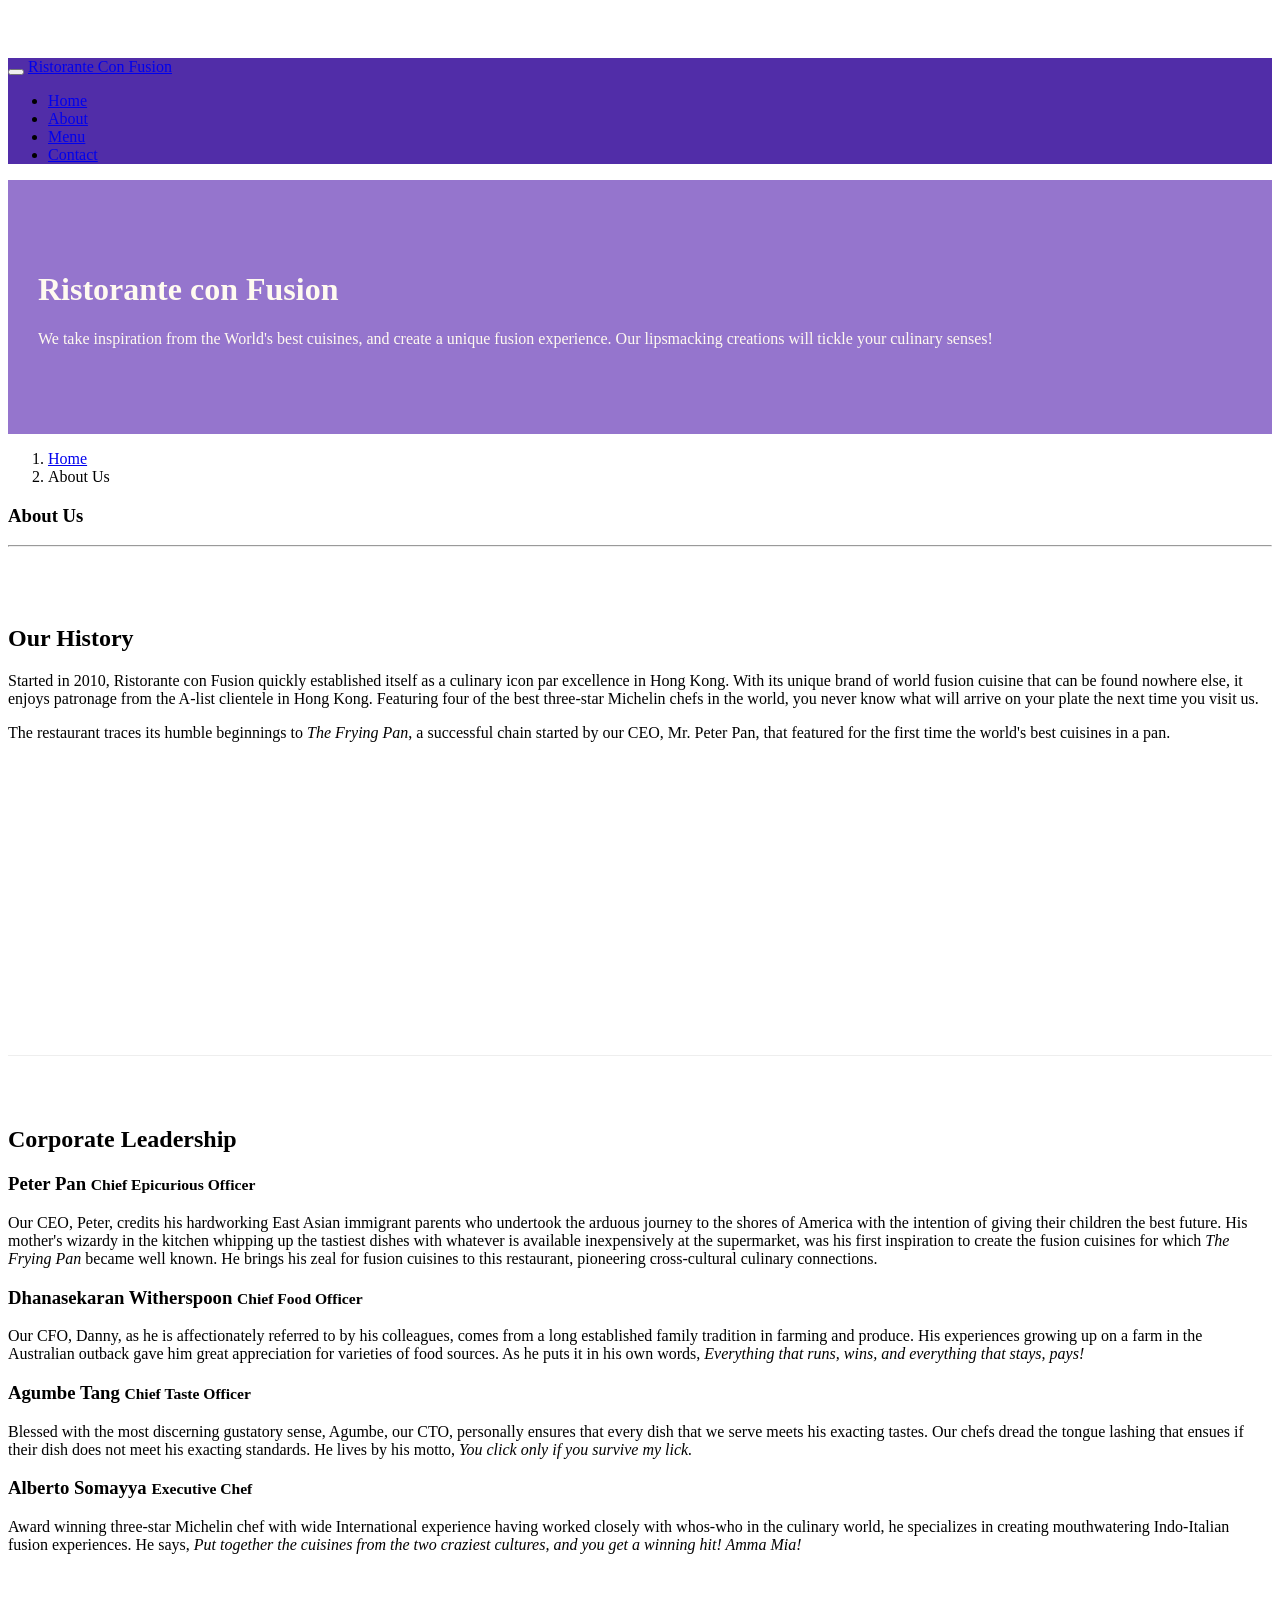
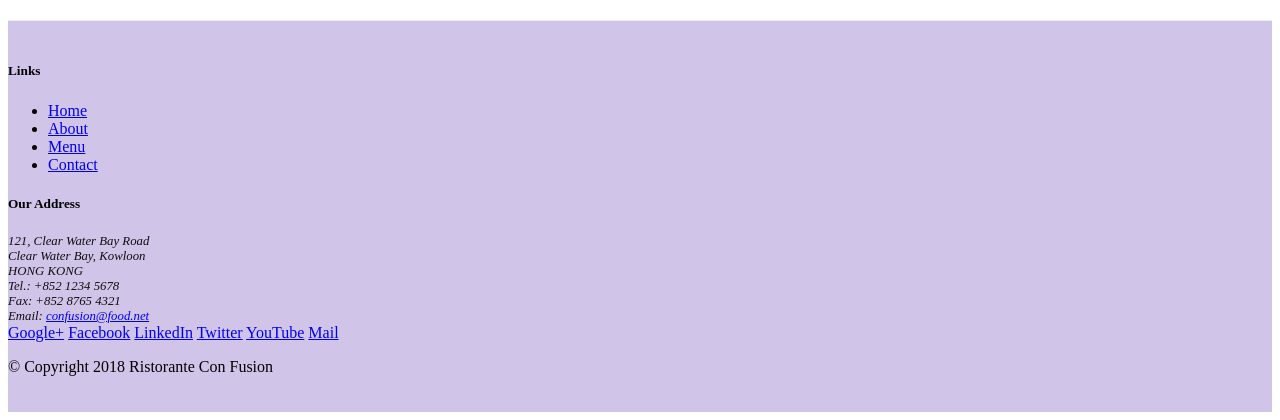
==== aboutus.html @ 408f8968 "Navigation bar update" ====
<!DOCTYPE html>
<html lang="en">

<head>
    <!-- Required meta tags always come first -->
    <meta charset="utf-8">
    <meta name="viewport" content="width=device-width, initial-scale=1, shrink-to-fit=no">
    <meta http-equiv="x-ua-compatible" content="ie=edge">
   
    <!-- Bootstrap CSS -->
    <link rel="stylesheet" href="node_modules/bootstrap/dist/css/bootstrap.min.css">
    <link href="css/styles.css" rel="stylesheet">
    <title>Ristorante Con Fusion: About Us</title>
</head>

<body>
    <nav class="navbar navbar-dark navbar-expand-sm fixed-top">
            <div class="container">
            <button class="navbar-toggler" type="button" data-toggle="collapse" data-target="#Navbar">
                <span class="navbar-toggler-icon"></span>
            </button>
               <a class="navbar-brand mr-auto" href="./index.html">Ristorante Con Fusion</a>
               <div class="collapse navbar-collapse" id="Navbar">
                    <ul class="navbar-nav mr-auto">
                        <li class="nav-item"><a class="nav-link" href="./index.html">Home</a></li>
                        <li class="nav-item active"><a class="nav-link" href="#">About</a></li>
                        <li class="nav-item"><a class="nav-link" href="#">Menu</a></li>
                        <li class="nav-item"><a class="nav-link" href="#">Contact</a></li>
                    </ul> 
                </div>           
            </div>
    </nav>

    <header class="jumbotron">
        <div class="container">
            <div class="row row-header">
                <div class="col-12 col-sm-6">
                    <h1>Ristorante con Fusion</h1>
                    <p>We take inspiration from the World's best cuisines, and create a unique fusion experience. Our lipsmacking creations will tickle your culinary senses!</p>
                </div>
                <div class="col-12 col-sm">
                </div>
            </div>
        </div>
    </header>

    <div class="container">
        <div class="row">
            <ol class="col-12 breadcrumb">
                    <li class="breadcrumb-item"><a href="./index.html">Home</a></li>
                    <li class="breadcrumb-item active">About Us</li>
                </ol>
            <div class="col-12 col-sm-12">
               <h3>About Us</h3>
               <hr>
            </div>
        </div>

        <div class="row row-content">
            <div class="col-12 col-sm-6">
                <h2>Our History</h2>
                <p>Started in 2010, Ristorante con Fusion quickly established itself as a culinary icon par excellence in Hong Kong. With its unique brand of world fusion cuisine that can be found nowhere else, it enjoys patronage from the A-list clientele in Hong Kong.  Featuring four of the best three-star Michelin chefs in the world, you never know what will arrive on your plate the next time you visit us.</p>
                <p>The restaurant traces its humble beginnings to <em>The Frying Pan</em>, a successful chain started by our CEO, Mr. Peter Pan, that featured for the first time the world's best cuisines in a pan.</p>
            </div>
            <div class="col-12 col-sm">
            </div>
        </div>


        <div class="row row-content">
            <div class="col-12 col-sm-12">
                <h2>Corporate Leadership</h2>
                <h3>Peter Pan <small>Chief Epicurious Officer</small></h3>
                <p class="d-none d-sm-block">Our CEO, Peter, credits his hardworking East Asian immigrant parents who undertook the arduous journey to the shores of America with the intention of giving their children the best future. His mother's wizardy in the kitchen whipping up the tastiest dishes with whatever is available inexpensively at the supermarket, was his first inspiration to create the fusion cuisines for which <em>The Frying Pan</em> became well known. He brings his zeal for fusion cuisines to this restaurant, pioneering cross-cultural culinary connections.</p>
                <h3>Dhanasekaran Witherspoon <small>Chief Food Officer</small></h3>
                <p class="d-none d-sm-block">Our CFO, Danny, as he is affectionately referred to by his colleagues, comes from a long established family tradition in farming and produce. His experiences growing up on a farm in the Australian outback gave him great appreciation for varieties of food sources. As he puts it in his own words, <em>Everything that runs, wins, and everything that stays, pays!</em></p>
                <h3>Agumbe Tang <small>Chief Taste Officer</small></h3>
                <p class="d-none d-sm-block">Blessed with the most discerning gustatory sense, Agumbe, our CTO, personally ensures that every dish that we serve meets his exacting tastes. Our chefs dread the tongue lashing that ensues if their dish does not meet his exacting standards. He lives by his motto, <em>You click only if you survive my lick.</em></p>
                <h3>Alberto Somayya <small>Executive Chef</small></h3>
                <p class="d-none d-sm-block">Award winning three-star Michelin chef with wide International experience having worked closely with whos-who in the culinary world, he specializes in creating mouthwatering Indo-Italian fusion experiences. He says, <em>Put together the cuisines from the two craziest cultures, and you get a winning hit! Amma Mia!</em></p>
            </div>
       </div>

    </div>

    <footer class="footer">
        <div class="container">
            <div class="row">             
                <div class="col-4 offset-1 col-sm-2">
                    <h5>Links</h5>
                    <ul class="list-unstyled">
                        <li><a href="./index.html">Home</a></li>
                        <li><a href="#">About</a></li>
                        <li><a href="#">Menu</a></li>
                        <li><a href="#">Contact</a></li>
                    </ul>
                </div>
                <div class="col-7 col-sm-5">
                    <h5>Our Address</h5>
                    <address>
		              121, Clear Water Bay Road<br>
		              Clear Water Bay, Kowloon<br>
		              HONG KONG<br>
		              Tel.: +852 1234 5678<br>
		              Fax: +852 8765 4321<br>
		              Email: <a href="mailto:confusion@food.net">confusion@food.net</a>
		           </address>
                </div>
                <div class="col-12 col-sm-4 align-self-center">
                    <div class="text-center">
                        <a href="http://google.com/+">Google+</a>
                        <a href="http://www.facebook.com/profile.php?id=">Facebook</a>
                        <a href="http://www.linkedin.com/in/">LinkedIn</a>
                        <a href="http://twitter.com/">Twitter</a>
                        <a href="http://youtube.com/">YouTube</a>
                        <a href="mailto:">Mail</a>
                    </div>
                </div>
           </div>
           <div class="row justify-content-center">             
                <div class="col-auto">
                    <p>© Copyright 2018 Ristorante Con Fusion</p>
                </div>
           </div>
        </div>
    </footer>
    <!-- jQuery first, then Popper.js, then Bootstrap JS. -->
    <script src="node_modules/jquery/dist/jquery.slim.min.js"></script>
    <script src="node_modules/popper.js/dist/umd/popper.min.js"></script>
    <script src="node_modules/bootstrap/dist/js/bootstrap.min.js"></script>
</body>

</html>
---- css/styles.css ----
.row-header{
    margin:0px auto;
    padding:0px;
}

.row-content {
    margin:0px auto;
    padding: 50px 0px 50px 0px;
    border-bottom: 1px ridge;
    min-height:400px;
}

.footer{
    background-color: #D1C4E9;
    margin:0px auto;
    padding: 20px 0px 20px 0px;
}
.jumbotron {
    padding:70px 30px 70px 30px;
    margin:0px auto;
    background: #9575CD ;
    color:floralwhite;
}

address{
    font-size:80%;
    margin:0px;
    color:#0f0f0f;
}
body{
    padding:50px 0px 0px 0px;
    z-index:0;
}

.navbar-dark {
     background-color: #512DA8;
}
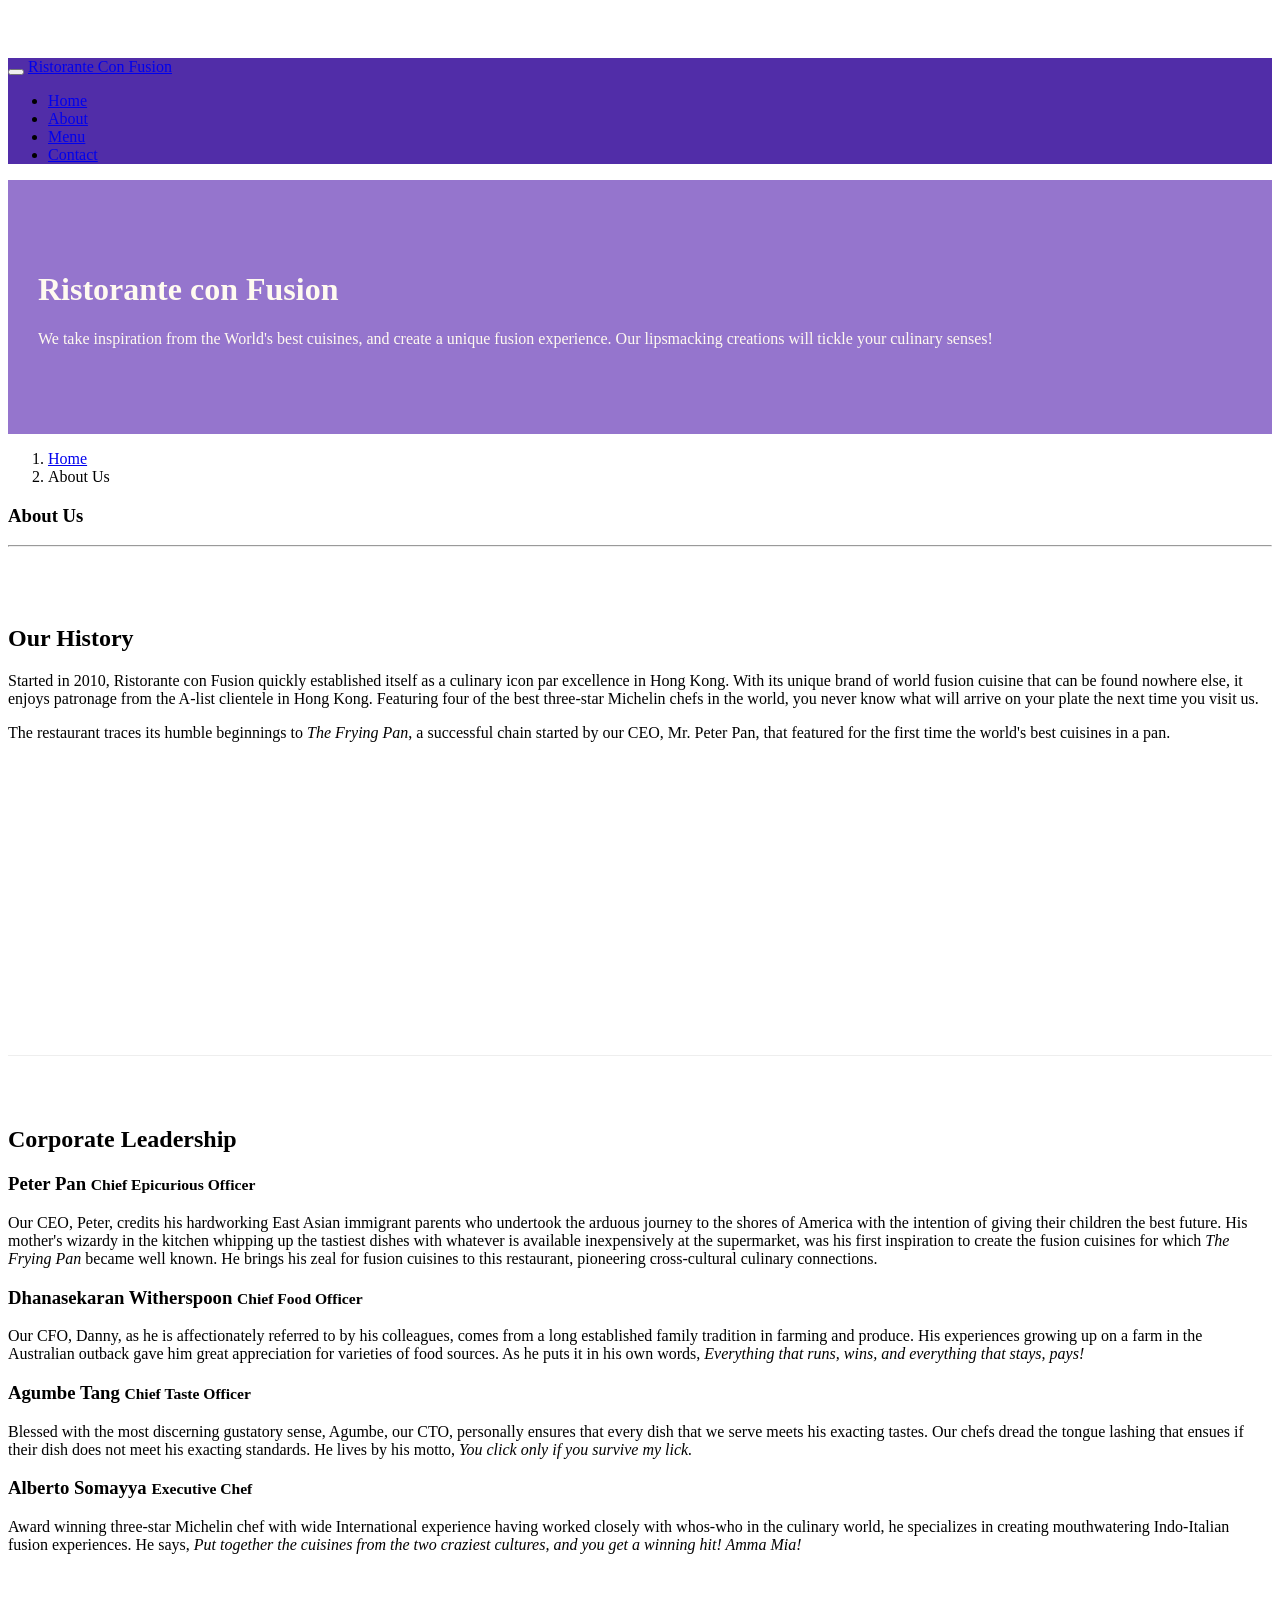
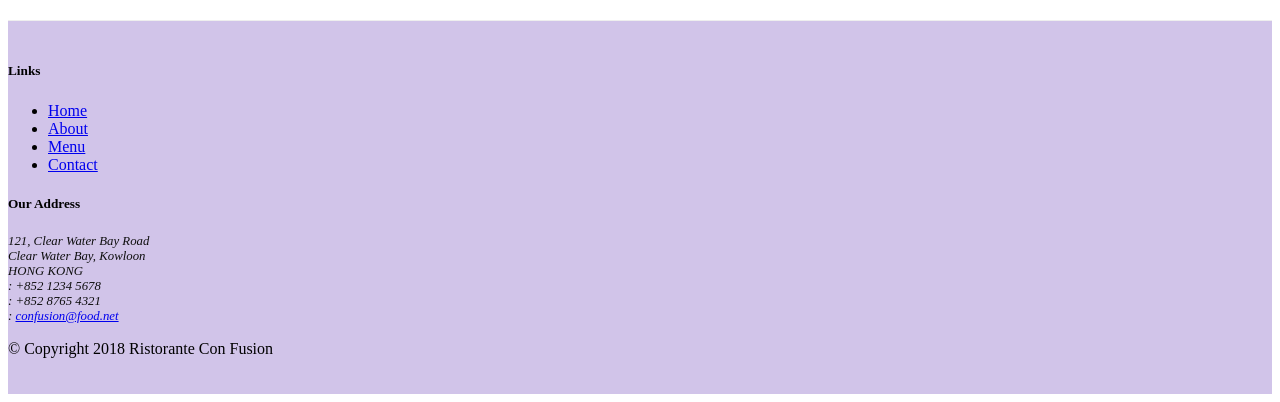
==== commit 14daef39: "Icons and buttons" ====
--- a/aboutus.html
+++ b/aboutus.html
@@ -9,6 +9,8 @@
    
     <!-- Bootstrap CSS -->
     <link rel="stylesheet" href="node_modules/bootstrap/dist/css/bootstrap.min.css">
+    <link rel="stylesheet" href="node_modules/font-awesome/css/font-awesome.min.css">
+    <link rel="stylesheet" href="node_modules/bootstrap-social/bootstrap-social.css">
     <link href="css/styles.css" rel="stylesheet">
     <title>Ristorante Con Fusion: About Us</title>
 </head>
@@ -22,11 +24,11 @@
                <a class="navbar-brand mr-auto" href="./index.html">Ristorante Con Fusion</a>
                <div class="collapse navbar-collapse" id="Navbar">
                     <ul class="navbar-nav mr-auto">
-                        <li class="nav-item"><a class="nav-link" href="./index.html">Home</a></li>
-                        <li class="nav-item active"><a class="nav-link" href="#">About</a></li>
-                        <li class="nav-item"><a class="nav-link" href="#">Menu</a></li>
-                        <li class="nav-item"><a class="nav-link" href="#">Contact</a></li>
-                    </ul> 
+                            <li class="nav-item active"><a class="nav-link" href="#"><span class="fa fa-home fa-lg"></span>Home</a></li>
+                            <li class="nav-item"><a class="nav-link" href="./aboutus.html"><span class="fa fa-info fa-lg"></span>About</a></li>
+                            <li class="nav-item"><a class="nav-link" href="#"><span class="fa fa-list fa-lg"></span>Menu</a></li>
+                            <li class="nav-item"><a class="nav-link" href="#"><span class="fa fa-address-card fa-lg"></span>Contact</a></li>
+                        </ul>  
                 </div>           
             </div>
     </nav>
@@ -101,20 +103,21 @@
 		              121, Clear Water Bay Road<br>
 		              Clear Water Bay, Kowloon<br>
 		              HONG KONG<br>
-		              Tel.: +852 1234 5678<br>
-		              Fax: +852 8765 4321<br>
-		              Email: <a href="mailto:confusion@food.net">confusion@food.net</a>
+                      <i class="fa fa-phone fa-lg"></i>: +852 1234 5678<br>
+                      <i class="fa fa-fax fa-lg"></i>: +852 8765 4321<br>
+                      <i class="fa fa-envelope fa-lg"></i>: 
+                      <a href="mailto:confusion@food.net">confusion@food.net</a>
 		           </address>
                 </div>
                 <div class="col-12 col-sm-4 align-self-center">
-                    <div class="text-center">
-                        <a href="http://google.com/+">Google+</a>
-                        <a href="http://www.facebook.com/profile.php?id=">Facebook</a>
-                        <a href="http://www.linkedin.com/in/">LinkedIn</a>
-                        <a href="http://twitter.com/">Twitter</a>
-                        <a href="http://youtube.com/">YouTube</a>
-                        <a href="mailto:">Mail</a>
-                    </div>
+                        <div class="text-center">
+                                <a class="btn btn-social-icon btn-google" href="http://google.com/+"><i class="fa fa-google-plus"></i></a>
+                                <a class="btn btn-social-icon btn-facebook" href="http://www.facebook.com/profile.php?id="><i class="fa fa-facebook"></i></a>
+                                <a class="btn btn-social-icon btn-linkedin" href="http://www.linkedin.com/in/"><i class="fa fa-linkedin"></i></a>
+                                <a class="btn btn-social-icon btn-twitter" href="http://twitter.com/"><i class="fa fa-twitter"></i></a>
+                                <a class="btn btn-social-icon btn-google" href="http://youtube.com/"><i class="fa fa-youtube"></i></a>
+                                <a class="btn btn-social-icon" href="mailto:"><i class="fa fa-envelope-o"></i></a>
+                            </div>
                 </div>
            </div>
            <div class="row justify-content-center">             
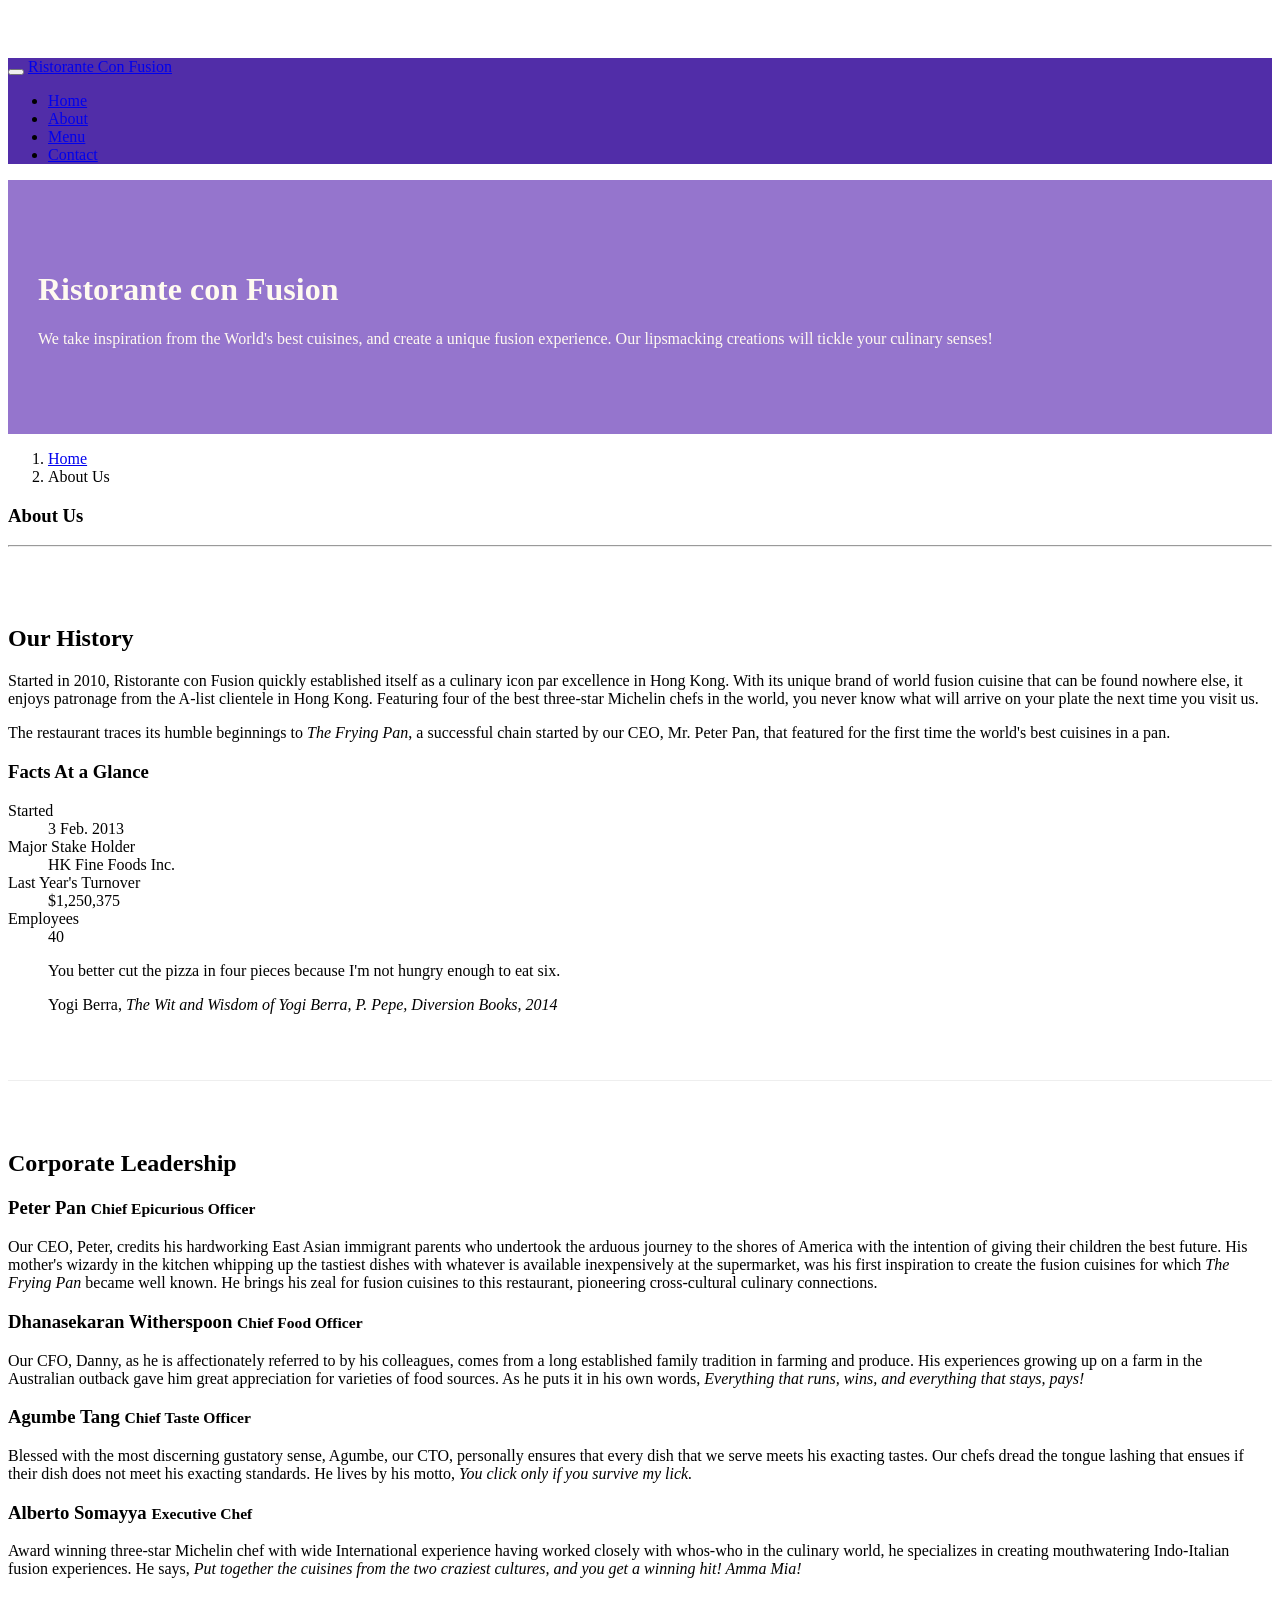
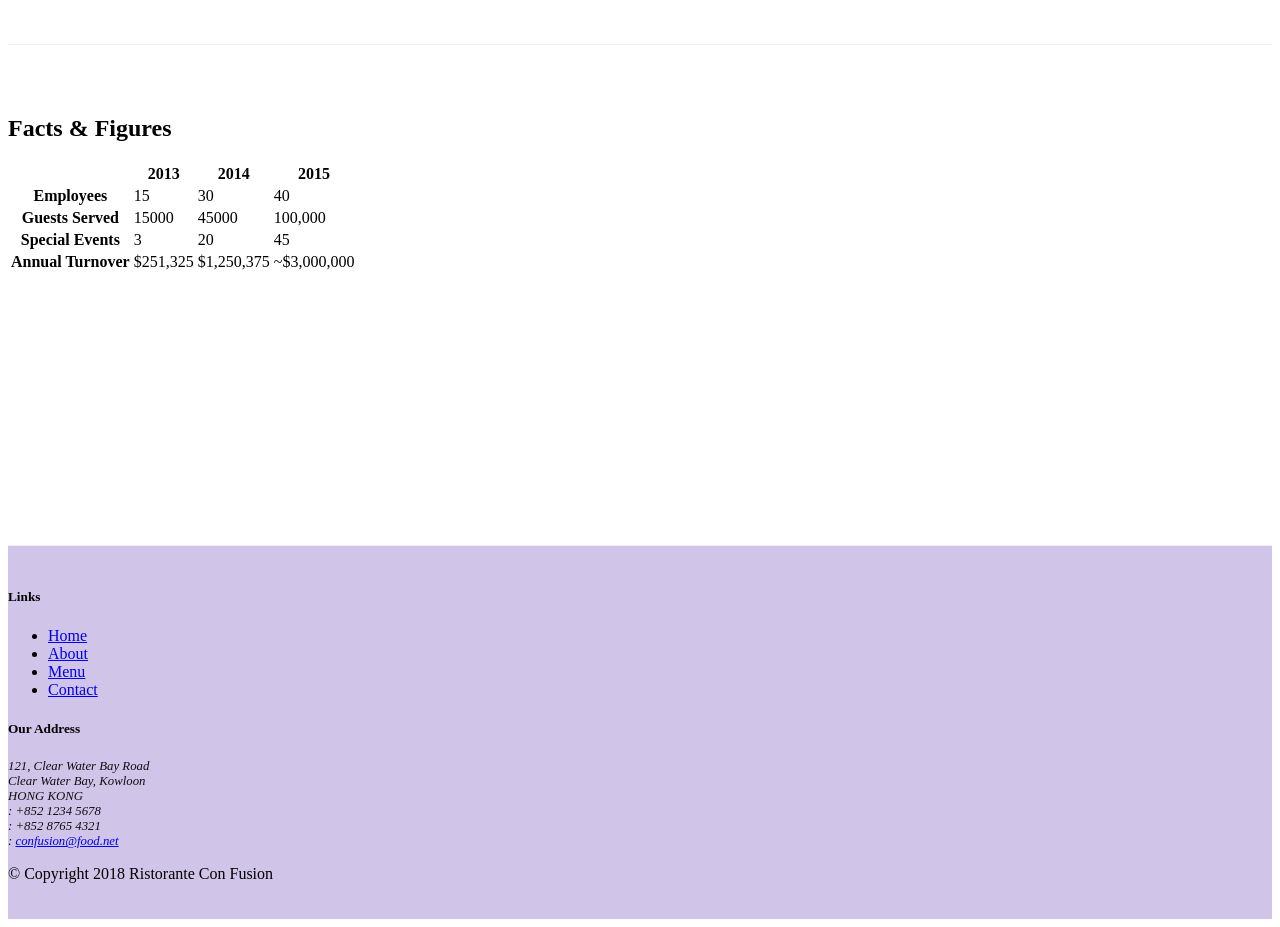
==== commit 1ab468b8: "Cards and Tables" ====
--- a/aboutus.html
+++ b/aboutus.html
@@ -6,7 +6,7 @@
     <meta charset="utf-8">
     <meta name="viewport" content="width=device-width, initial-scale=1, shrink-to-fit=no">
     <meta http-equiv="x-ua-compatible" content="ie=edge">
-   
+
     <!-- Bootstrap CSS -->
     <link rel="stylesheet" href="node_modules/bootstrap/dist/css/bootstrap.min.css">
     <link rel="stylesheet" href="node_modules/font-awesome/css/font-awesome.min.css">
@@ -17,20 +17,20 @@
 
 <body>
     <nav class="navbar navbar-dark navbar-expand-sm fixed-top">
-            <div class="container">
+        <div class="container">
             <button class="navbar-toggler" type="button" data-toggle="collapse" data-target="#Navbar">
                 <span class="navbar-toggler-icon"></span>
             </button>
-               <a class="navbar-brand mr-auto" href="./index.html">Ristorante Con Fusion</a>
-               <div class="collapse navbar-collapse" id="Navbar">
-                    <ul class="navbar-nav mr-auto">
-                            <li class="nav-item active"><a class="nav-link" href="#"><span class="fa fa-home fa-lg"></span>Home</a></li>
-                            <li class="nav-item"><a class="nav-link" href="./aboutus.html"><span class="fa fa-info fa-lg"></span>About</a></li>
-                            <li class="nav-item"><a class="nav-link" href="#"><span class="fa fa-list fa-lg"></span>Menu</a></li>
-                            <li class="nav-item"><a class="nav-link" href="#"><span class="fa fa-address-card fa-lg"></span>Contact</a></li>
-                        </ul>  
-                </div>           
-            </div>
+            <a class="navbar-brand mr-auto" href="./index.html">Ristorante Con Fusion</a>
+            <div class="collapse navbar-collapse" id="Navbar">
+                <ul class="navbar-nav mr-auto">
+                    <li class="nav-item active"><a class="nav-link" href="#"><span class="fa fa-home fa-lg"></span>Home</a></li>
+                    <li class="nav-item"><a class="nav-link" href="./aboutus.html"><span class="fa fa-info fa-lg"></span>About</a></li>
+                    <li class="nav-item"><a class="nav-link" href="#"><span class="fa fa-list fa-lg"></span>Menu</a></li>
+                    <li class="nav-item"><a class="nav-link" href="./contactus.html"><span class="fa fa-address-card fa-lg"></span>Contact</a></li>
+                </ul>
+            </div>
+        </div>
     </nav>
 
     <header class="jumbotron">
@@ -38,7 +38,8 @@
             <div class="row row-header">
                 <div class="col-12 col-sm-6">
                     <h1>Ristorante con Fusion</h1>
-                    <p>We take inspiration from the World's best cuisines, and create a unique fusion experience. Our lipsmacking creations will tickle your culinary senses!</p>
+                    <p>We take inspiration from the World's best cuisines, and create a unique fusion experience. Our
+                        lipsmacking creations will tickle your culinary senses!</p>
                 </div>
                 <div class="col-12 col-sm">
                 </div>
@@ -49,82 +50,177 @@
     <div class="container">
         <div class="row">
             <ol class="col-12 breadcrumb">
-                    <li class="breadcrumb-item"><a href="./index.html">Home</a></li>
-                    <li class="breadcrumb-item active">About Us</li>
-                </ol>
+                <li class="breadcrumb-item"><a href="./index.html">Home</a></li>
+                <li class="breadcrumb-item active">About Us</li>
+            </ol>
             <div class="col-12 col-sm-12">
-               <h3>About Us</h3>
-               <hr>
+                <h3>About Us</h3>
+                <hr>
             </div>
         </div>
 
         <div class="row row-content">
             <div class="col-12 col-sm-6">
                 <h2>Our History</h2>
-                <p>Started in 2010, Ristorante con Fusion quickly established itself as a culinary icon par excellence in Hong Kong. With its unique brand of world fusion cuisine that can be found nowhere else, it enjoys patronage from the A-list clientele in Hong Kong.  Featuring four of the best three-star Michelin chefs in the world, you never know what will arrive on your plate the next time you visit us.</p>
-                <p>The restaurant traces its humble beginnings to <em>The Frying Pan</em>, a successful chain started by our CEO, Mr. Peter Pan, that featured for the first time the world's best cuisines in a pan.</p>
+                <p>Started in 2010, Ristorante con Fusion quickly established itself as a culinary icon par excellence
+                    in Hong Kong. With its unique brand of world fusion cuisine that can be found nowhere else, it
+                    enjoys patronage from the A-list clientele in Hong Kong. Featuring four of the best three-star
+                    Michelin chefs in the world, you never know what will arrive on your plate the next time you visit
+                    us.</p>
+                <p>The restaurant traces its humble beginnings to <em>The Frying Pan</em>, a successful chain started
+                    by our CEO, Mr. Peter Pan, that featured for the first time the world's best cuisines in a pan.</p>
             </div>
             <div class="col-12 col-sm">
-            </div>
-        </div>
-
-
-        <div class="row row-content">
-            <div class="col-12 col-sm-12">
-                <h2>Corporate Leadership</h2>
-                <h3>Peter Pan <small>Chief Epicurious Officer</small></h3>
-                <p class="d-none d-sm-block">Our CEO, Peter, credits his hardworking East Asian immigrant parents who undertook the arduous journey to the shores of America with the intention of giving their children the best future. His mother's wizardy in the kitchen whipping up the tastiest dishes with whatever is available inexpensively at the supermarket, was his first inspiration to create the fusion cuisines for which <em>The Frying Pan</em> became well known. He brings his zeal for fusion cuisines to this restaurant, pioneering cross-cultural culinary connections.</p>
-                <h3>Dhanasekaran Witherspoon <small>Chief Food Officer</small></h3>
-                <p class="d-none d-sm-block">Our CFO, Danny, as he is affectionately referred to by his colleagues, comes from a long established family tradition in farming and produce. His experiences growing up on a farm in the Australian outback gave him great appreciation for varieties of food sources. As he puts it in his own words, <em>Everything that runs, wins, and everything that stays, pays!</em></p>
-                <h3>Agumbe Tang <small>Chief Taste Officer</small></h3>
-                <p class="d-none d-sm-block">Blessed with the most discerning gustatory sense, Agumbe, our CTO, personally ensures that every dish that we serve meets his exacting tastes. Our chefs dread the tongue lashing that ensues if their dish does not meet his exacting standards. He lives by his motto, <em>You click only if you survive my lick.</em></p>
-                <h3>Alberto Somayya <small>Executive Chef</small></h3>
-                <p class="d-none d-sm-block">Award winning three-star Michelin chef with wide International experience having worked closely with whos-who in the culinary world, he specializes in creating mouthwatering Indo-Italian fusion experiences. He says, <em>Put together the cuisines from the two craziest cultures, and you get a winning hit! Amma Mia!</em></p>
-            </div>
-       </div>
+                <div class="card">
+                    <h3 class="card-header bg-primary text-white">Facts At a Glance</h3>
+                    <div class="card-body">
+                        <dl class="row">
+                            <dt class="col-6">Started</dt>
+                            <dd class="col-6">3 Feb. 2013</dd>
+                            <dt class="col-6">Major Stake Holder</dt>
+                            <dd class="col-6">HK Fine Foods Inc.</dd>
+                            <dt class="col-6">Last Year's Turnover</dt>
+                            <dd class="col-6">$1,250,375</dd>
+                            <dt class="col-6">Employees</dt>
+                            <dd class="col-6">40</dd>
+                        </dl>
+                    </div>
+                </div>
+            </div>
+        <div class="col-12">
+            <div class="card card-body bg-light">
+                <blockquote class="blockquote">
+                    <p class="mb-0">You better cut the pizza in four pieces because
+                        I'm not hungry enough to eat six.</p>
+                    <footer class="blockquote-footer">Yogi Berra,
+                        <cite title="Source Title">The Wit and Wisdom of Yogi Berra,
+                            P. Pepe, Diversion Books, 2014</cite>
+                    </footer>
+                </blockquote>
+            </div>
+        </div>
+    </div>
+</div>
+
+
+    <div class="row row-content">
+        <div class="col-12 col-sm-12">
+            <h2>Corporate Leadership</h2>
+            <h3>Peter Pan <small>Chief Epicurious Officer</small></h3>
+            <p class="d-none d-sm-block">Our CEO, Peter, credits his hardworking East Asian immigrant parents who
+                undertook the arduous journey to the shores of America with the intention of giving their children
+                the best future. His mother's wizardy in the kitchen whipping up the tastiest dishes with whatever
+                is available inexpensively at the supermarket, was his first inspiration to create the fusion
+                cuisines for which <em>The Frying Pan</em> became well known. He brings his zeal for fusion
+                cuisines to this restaurant, pioneering cross-cultural culinary connections.</p>
+            <h3>Dhanasekaran Witherspoon <small>Chief Food Officer</small></h3>
+            <p class="d-none d-sm-block">Our CFO, Danny, as he is affectionately referred to by his colleagues,
+                comes from a long established family tradition in farming and produce. His experiences growing up
+                on a farm in the Australian outback gave him great appreciation for varieties of food sources. As
+                he puts it in his own words, <em>Everything that runs, wins, and everything that stays, pays!</em></p>
+            <h3>Agumbe Tang <small>Chief Taste Officer</small></h3>
+            <p class="d-none d-sm-block">Blessed with the most discerning gustatory sense, Agumbe, our CTO,
+                personally ensures that every dish that we serve meets his exacting tastes. Our chefs dread the
+                tongue lashing that ensues if their dish does not meet his exacting standards. He lives by his
+                motto, <em>You click only if you survive my lick.</em></p>
+            <h3>Alberto Somayya <small>Executive Chef</small></h3>
+            <p class="d-none d-sm-block">Award winning three-star Michelin chef with wide International experience
+                having worked closely with whos-who in the culinary world, he specializes in creating mouthwatering
+                Indo-Italian fusion experiences. He says, <em>Put together the cuisines from the two craziest
+                    cultures, and you get a winning hit! Amma Mia!</em></p>
+        </div>
+    </div>
+
+    <div class="row row-content">
+        <div class="col-12 col-sm-9">
+            <h2>Facts &amp; Figures</h2>
+            <div class="table-responsive">
+                <table class="table table-striped">
+                    <thead class="thead-dark">
+                        <tr>
+                            <th>&nbsp;</th>
+                            <th>2013</th>
+                            <th>2014</th>
+                            <th>2015</th>
+                        </tr>
+                    </thead>
+                    <tbody>
+                        <tr>
+                            <th>Employees</th>
+                            <td>15</td>
+                            <td>30</td>
+                            <td>40</td>
+                        </tr>
+                        <tr>
+                            <th>Guests Served</th>
+                            <td>15000</td>
+                            <td>45000</td>
+                            <td>100,000</td>
+                        </tr>
+                        <tr>
+                            <th>Special Events</th>
+                            <td>3</td>
+                            <td>20</td>
+                            <td>45</td>
+                        </tr>
+                        <tr>
+                            <th>Annual Turnover</th>
+                            <td>$251,325</td>
+                            <td>$1,250,375</td>
+                            <td>~$3,000,000</td>
+                        </tr>
+                    </tbody>
+                </table>
+            </div>
+        </div>
+        <div class="col-12 col-sm-3">
+        </div>
+
+    </div>
 
     </div>
 
     <footer class="footer">
         <div class="container">
-            <div class="row">             
+            <div class="row">
                 <div class="col-4 offset-1 col-sm-2">
                     <h5>Links</h5>
                     <ul class="list-unstyled">
                         <li><a href="./index.html">Home</a></li>
                         <li><a href="#">About</a></li>
                         <li><a href="#">Menu</a></li>
-                        <li><a href="#">Contact</a></li>
+                        <li><a href="./contactus.html">Contact</a></li>
                     </ul>
                 </div>
                 <div class="col-7 col-sm-5">
                     <h5>Our Address</h5>
                     <address>
-		              121, Clear Water Bay Road<br>
-		              Clear Water Bay, Kowloon<br>
-		              HONG KONG<br>
-                      <i class="fa fa-phone fa-lg"></i>: +852 1234 5678<br>
-                      <i class="fa fa-fax fa-lg"></i>: +852 8765 4321<br>
-                      <i class="fa fa-envelope fa-lg"></i>: 
-                      <a href="mailto:confusion@food.net">confusion@food.net</a>
-		           </address>
+                        121, Clear Water Bay Road<br>
+                        Clear Water Bay, Kowloon<br>
+                        HONG KONG<br>
+                        <i class="fa fa-phone fa-lg"></i>: +852 1234 5678<br>
+                        <i class="fa fa-fax fa-lg"></i>: +852 8765 4321<br>
+                        <i class="fa fa-envelope fa-lg"></i>:
+                        <a href="mailto:confusion@food.net">confusion@food.net</a>
+                    </address>
                 </div>
                 <div class="col-12 col-sm-4 align-self-center">
-                        <div class="text-center">
-                                <a class="btn btn-social-icon btn-google" href="http://google.com/+"><i class="fa fa-google-plus"></i></a>
-                                <a class="btn btn-social-icon btn-facebook" href="http://www.facebook.com/profile.php?id="><i class="fa fa-facebook"></i></a>
-                                <a class="btn btn-social-icon btn-linkedin" href="http://www.linkedin.com/in/"><i class="fa fa-linkedin"></i></a>
-                                <a class="btn btn-social-icon btn-twitter" href="http://twitter.com/"><i class="fa fa-twitter"></i></a>
-                                <a class="btn btn-social-icon btn-google" href="http://youtube.com/"><i class="fa fa-youtube"></i></a>
-                                <a class="btn btn-social-icon" href="mailto:"><i class="fa fa-envelope-o"></i></a>
-                            </div>
-                </div>
-           </div>
-           <div class="row justify-content-center">             
+                    <div class="text-center">
+                        <a class="btn btn-social-icon btn-google" href="http://google.com/+"><i class="fa fa-google-plus"></i></a>
+                        <a class="btn btn-social-icon btn-facebook" href="http://www.facebook.com/profile.php?id="><i
+                                class="fa fa-facebook"></i></a>
+                        <a class="btn btn-social-icon btn-linkedin" href="http://www.linkedin.com/in/"><i class="fa fa-linkedin"></i></a>
+                        <a class="btn btn-social-icon btn-twitter" href="http://twitter.com/"><i class="fa fa-twitter"></i></a>
+                        <a class="btn btn-social-icon btn-google" href="http://youtube.com/"><i class="fa fa-youtube"></i></a>
+                        <a class="btn btn-social-icon" href="mailto:"><i class="fa fa-envelope-o"></i></a>
+                    </div>
+                </div>
+            </div>
+            <div class="row justify-content-center">
                 <div class="col-auto">
                     <p>© Copyright 2018 Ristorante Con Fusion</p>
                 </div>
-           </div>
+            </div>
         </div>
     </footer>
     <!-- jQuery first, then Popper.js, then Bootstrap JS. -->
@@ -133,4 +229,4 @@
     <script src="node_modules/bootstrap/dist/js/bootstrap.min.js"></script>
 </body>
 
-</html>
+</html>
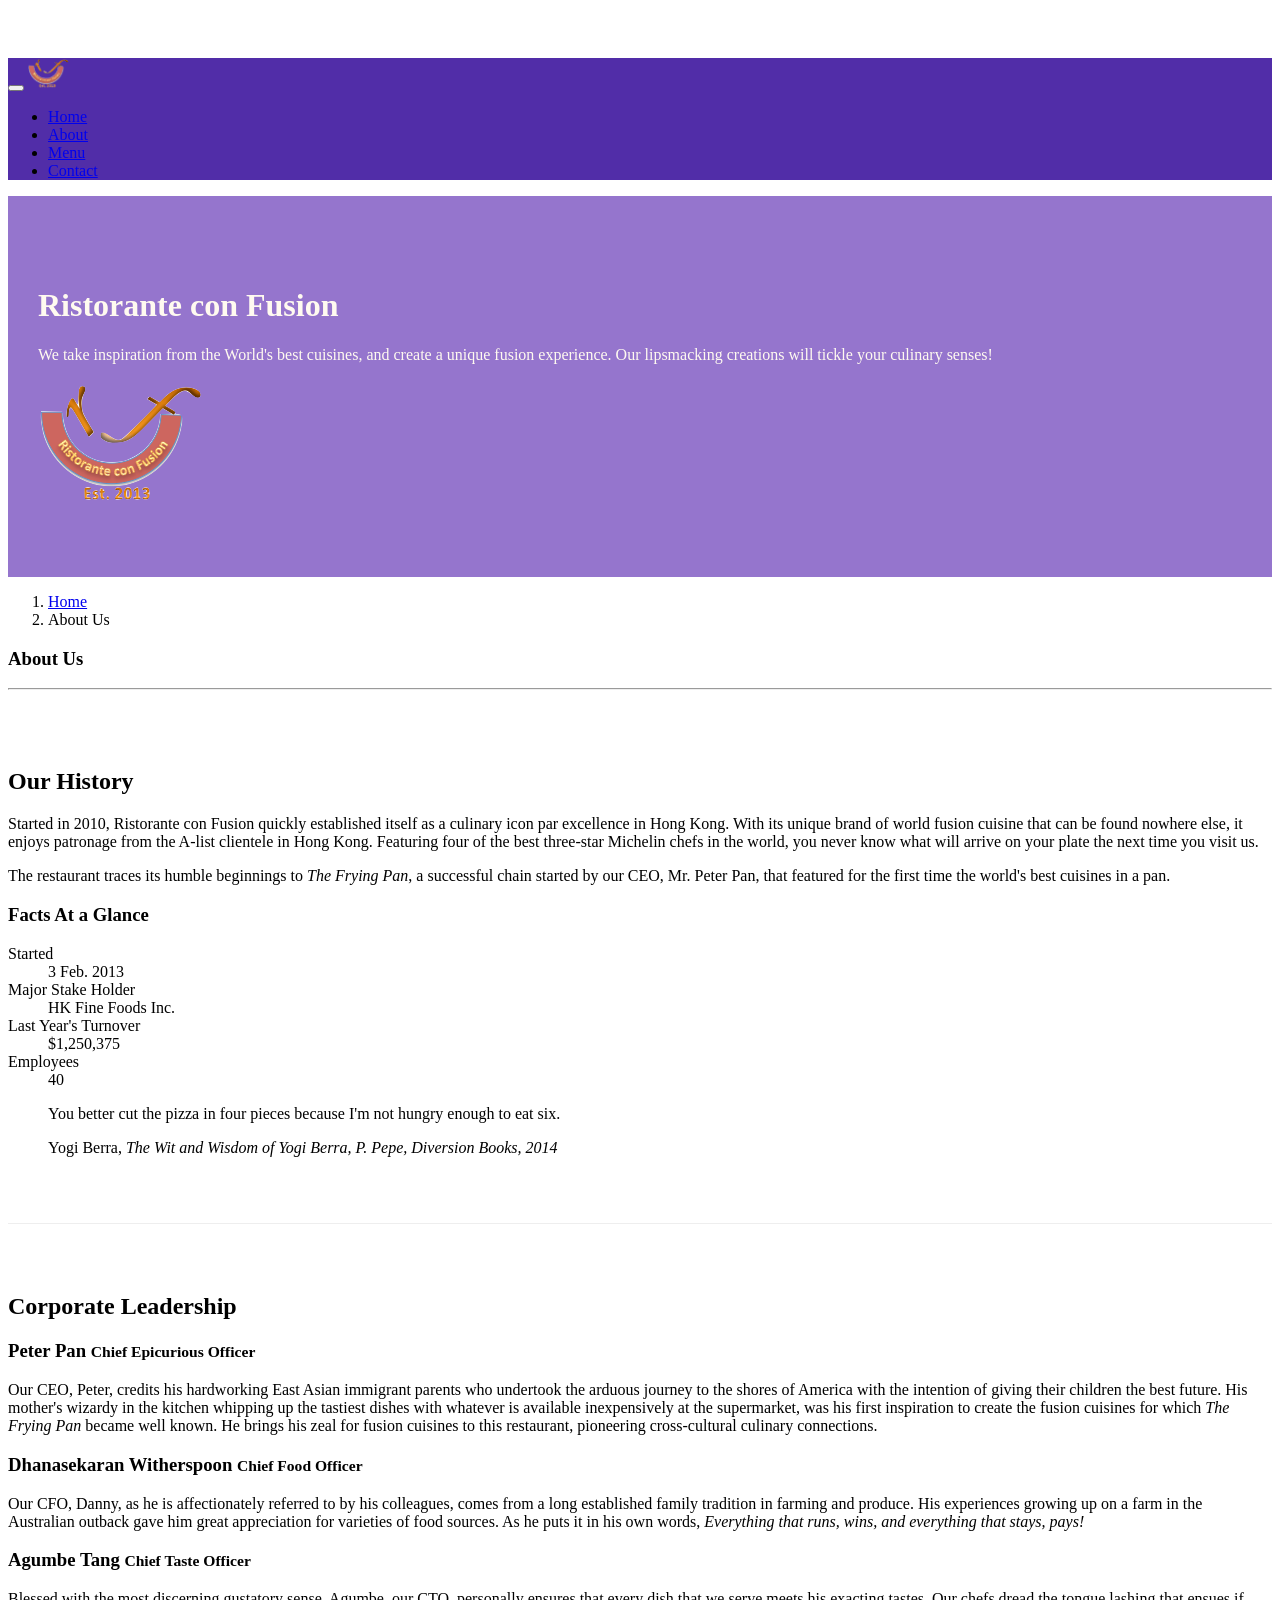
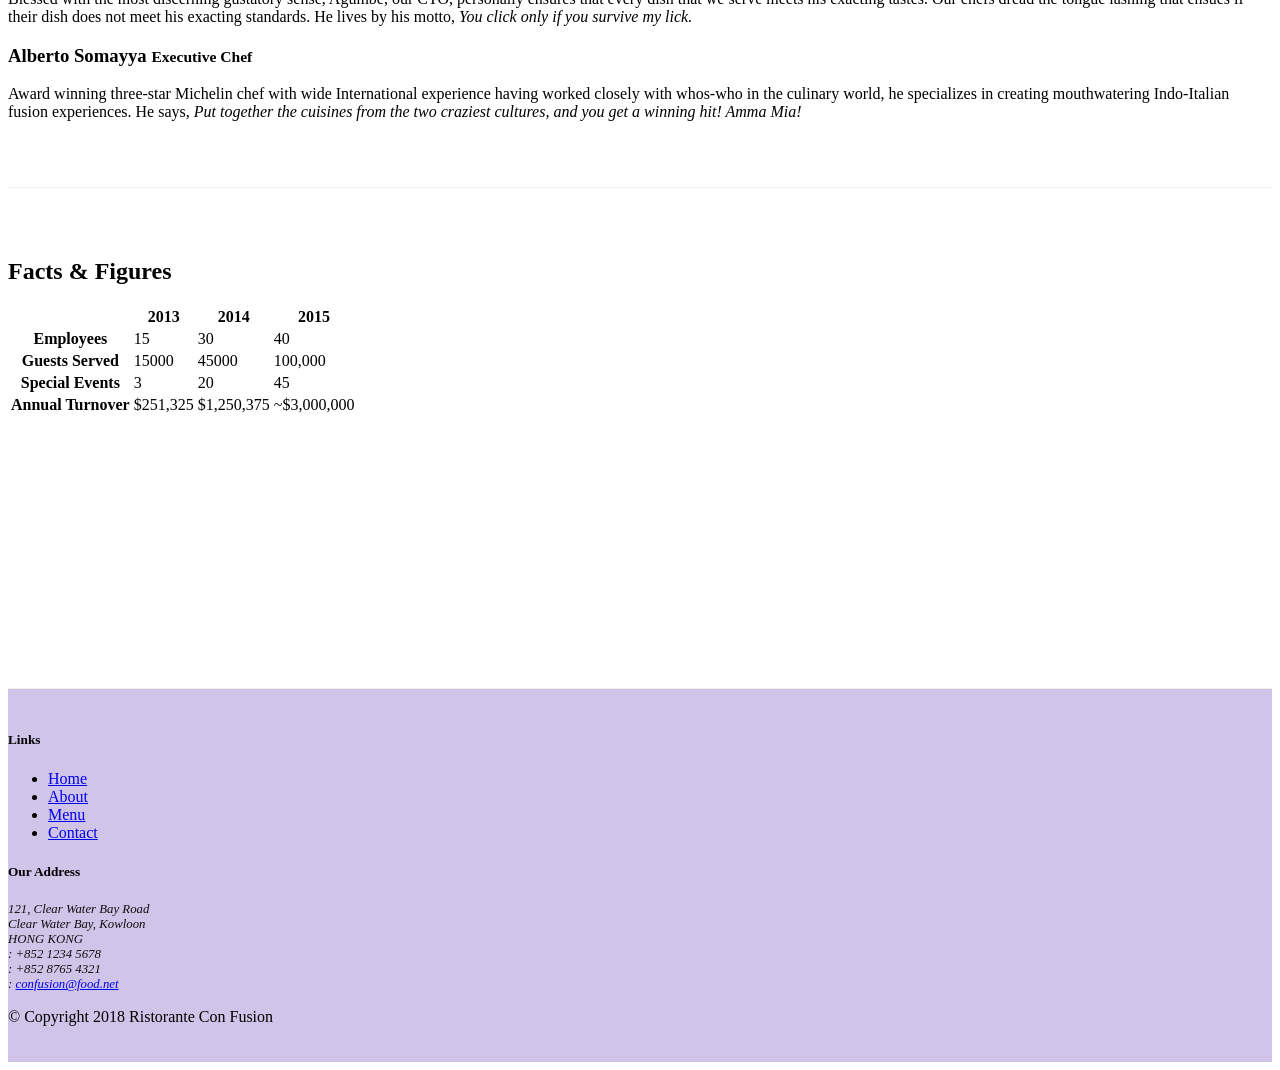
==== commit c6439ee5: "Images" ====
--- a/aboutus.html
+++ b/aboutus.html
@@ -21,11 +21,11 @@
             <button class="navbar-toggler" type="button" data-toggle="collapse" data-target="#Navbar">
                 <span class="navbar-toggler-icon"></span>
             </button>
-            <a class="navbar-brand mr-auto" href="./index.html">Ristorante Con Fusion</a>
+            <a class="navbar-brand mr-auto" href="./index.html"><img src="img/logo.png" height="30" width="41"></a>
             <div class="collapse navbar-collapse" id="Navbar">
                 <ul class="navbar-nav mr-auto">
-                    <li class="nav-item active"><a class="nav-link" href="#"><span class="fa fa-home fa-lg"></span>Home</a></li>
-                    <li class="nav-item"><a class="nav-link" href="./aboutus.html"><span class="fa fa-info fa-lg"></span>About</a></li>
+                    <li class="nav-item"><a class="nav-link" href="#"><span class="fa fa-home fa-lg"></span>Home</a></li>
+                    <li class="nav-item active"><a class="nav-link" href="./aboutus.html"><span class="fa fa-info fa-lg"></span>About</a></li>
                     <li class="nav-item"><a class="nav-link" href="#"><span class="fa fa-list fa-lg"></span>Menu</a></li>
                     <li class="nav-item"><a class="nav-link" href="./contactus.html"><span class="fa fa-address-card fa-lg"></span>Contact</a></li>
                 </ul>
@@ -42,6 +42,9 @@
                         lipsmacking creations will tickle your culinary senses!</p>
                 </div>
                 <div class="col-12 col-sm">
+                        <div class="col-12 col-sm align-self-center">
+                                <img src="img/logo.png" class="img-fluid">
+                            </div>
                 </div>
             </div>
         </div>
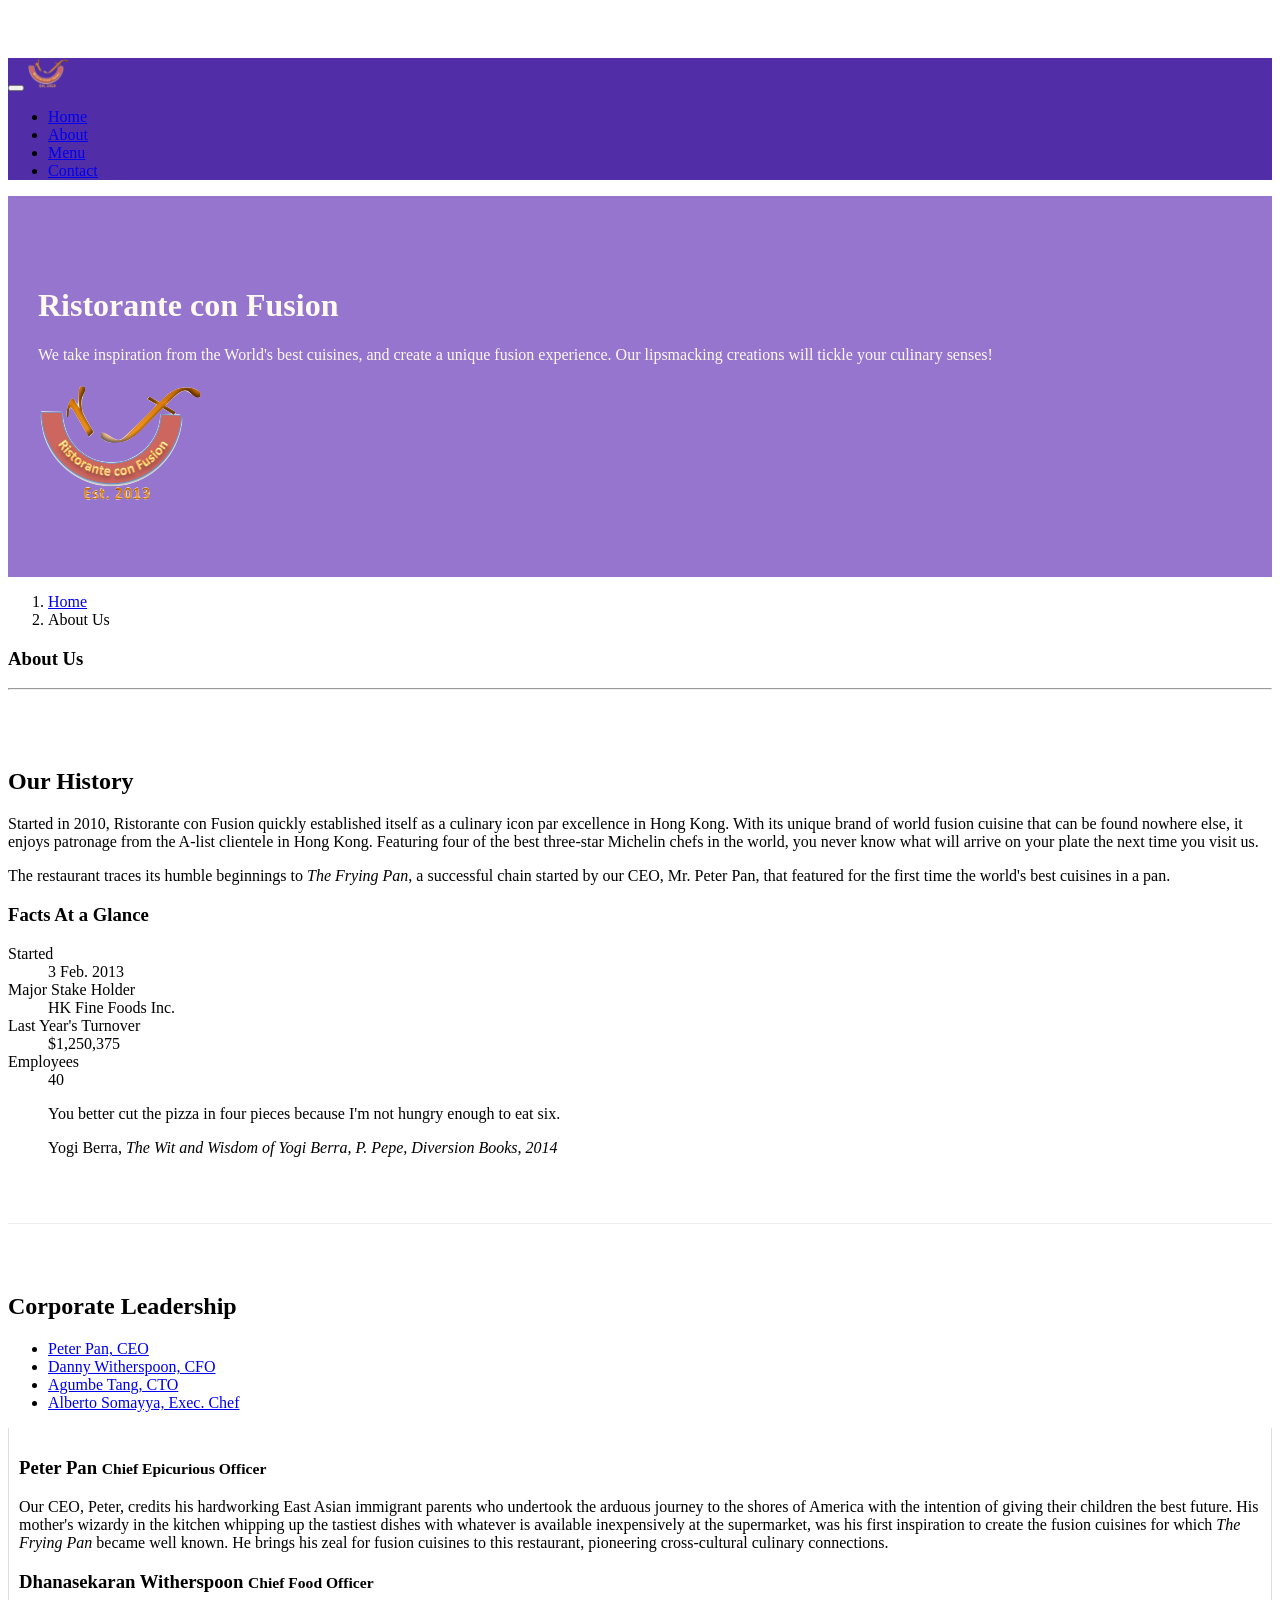
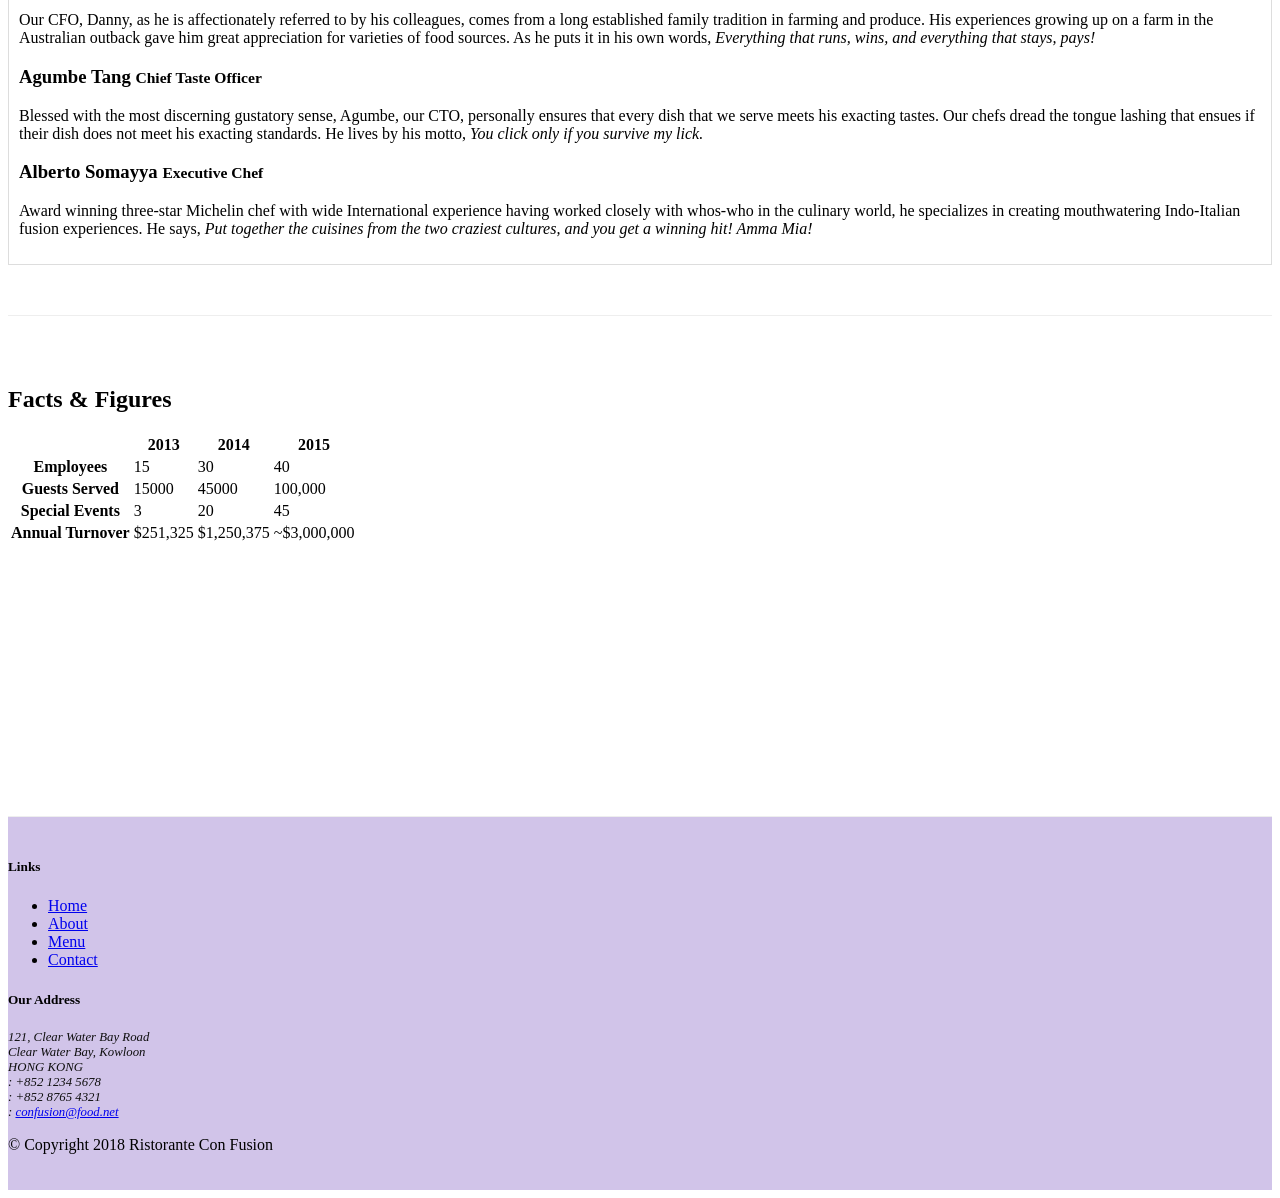
==== commit b96bf385: "Navigation tabs" ====
--- a/aboutus.html
+++ b/aboutus.html
@@ -42,9 +42,9 @@
                         lipsmacking creations will tickle your culinary senses!</p>
                 </div>
                 <div class="col-12 col-sm">
-                        <div class="col-12 col-sm align-self-center">
-                                <img src="img/logo.png" class="img-fluid">
-                            </div>
+                    <div class="col-12 col-sm align-self-center">
+                        <img src="img/logo.png" class="img-fluid">
+                    </div>
                 </div>
             </div>
         </div>
@@ -90,50 +90,80 @@
                     </div>
                 </div>
             </div>
-        <div class="col-12">
-            <div class="card card-body bg-light">
-                <blockquote class="blockquote">
-                    <p class="mb-0">You better cut the pizza in four pieces because
-                        I'm not hungry enough to eat six.</p>
-                    <footer class="blockquote-footer">Yogi Berra,
-                        <cite title="Source Title">The Wit and Wisdom of Yogi Berra,
-                            P. Pepe, Diversion Books, 2014</cite>
-                    </footer>
-                </blockquote>
-            </div>
-        </div>
-    </div>
-</div>
+            <div class="col-12">
+                <div class="card card-body bg-light">
+                    <blockquote class="blockquote">
+                        <p class="mb-0">You better cut the pizza in four pieces because
+                            I'm not hungry enough to eat six.</p>
+                        <footer class="blockquote-footer">Yogi Berra,
+                            <cite title="Source Title">The Wit and Wisdom of Yogi Berra,
+                                P. Pepe, Diversion Books, 2014</cite>
+                        </footer>
+                    </blockquote>
+                </div>
+            </div>
+        </div>
+    </div>
 
 
     <div class="row row-content">
         <div class="col-12 col-sm-12">
             <h2>Corporate Leadership</h2>
-            <h3>Peter Pan <small>Chief Epicurious Officer</small></h3>
-            <p class="d-none d-sm-block">Our CEO, Peter, credits his hardworking East Asian immigrant parents who
-                undertook the arduous journey to the shores of America with the intention of giving their children
-                the best future. His mother's wizardy in the kitchen whipping up the tastiest dishes with whatever
-                is available inexpensively at the supermarket, was his first inspiration to create the fusion
-                cuisines for which <em>The Frying Pan</em> became well known. He brings his zeal for fusion
-                cuisines to this restaurant, pioneering cross-cultural culinary connections.</p>
-            <h3>Dhanasekaran Witherspoon <small>Chief Food Officer</small></h3>
-            <p class="d-none d-sm-block">Our CFO, Danny, as he is affectionately referred to by his colleagues,
-                comes from a long established family tradition in farming and produce. His experiences growing up
-                on a farm in the Australian outback gave him great appreciation for varieties of food sources. As
-                he puts it in his own words, <em>Everything that runs, wins, and everything that stays, pays!</em></p>
-            <h3>Agumbe Tang <small>Chief Taste Officer</small></h3>
-            <p class="d-none d-sm-block">Blessed with the most discerning gustatory sense, Agumbe, our CTO,
-                personally ensures that every dish that we serve meets his exacting tastes. Our chefs dread the
-                tongue lashing that ensues if their dish does not meet his exacting standards. He lives by his
-                motto, <em>You click only if you survive my lick.</em></p>
-            <h3>Alberto Somayya <small>Executive Chef</small></h3>
-            <p class="d-none d-sm-block">Award winning three-star Michelin chef with wide International experience
-                having worked closely with whos-who in the culinary world, he specializes in creating mouthwatering
-                Indo-Italian fusion experiences. He says, <em>Put together the cuisines from the two craziest
-                    cultures, and you get a winning hit! Amma Mia!</em></p>
-        </div>
-    </div>
-
+            <ul class="nav nav-tabs">
+                <li class="nav-item">
+                    <a class="nav-link active" href="#peter" role="tab" data-toggle="tab">Peter Pan, CEO</a>
+                </li>
+                <li class="nav-item">
+                    <a class="nav-link" href="#danny" role="tab" data-toggle="tab">Danny Witherspoon, CFO</a>
+                </li>
+                <li class="nav-item">
+                    <a class="nav-link" href="#agumbe" role="tab" data-toggle="tab">Agumbe Tang, CTO</a>
+                </li>
+                <li class="nav-item">
+                    <a class="nav-link" href="#alberto" role="tab" data-toggle="tab">Alberto Somayya, Exec. Chef</a>
+                </li>
+            </ul>
+            <div class="tab-content">
+                <div role="tabpanel" class="tab-pane fade show active" id="peter">
+                    <h3>Peter Pan <small>Chief Epicurious Officer</small></h3>
+                    <p class="d-none d-sm-block">Our CEO, Peter, credits his hardworking East Asian immigrant parents
+                        who
+                        undertook the arduous journey to the shores of America with the intention of giving their
+                        children
+                        the best future. His mother's wizardy in the kitchen whipping up the tastiest dishes with
+                        whatever
+                        is available inexpensively at the supermarket, was his first inspiration to create the fusion
+                        cuisines for which <em>The Frying Pan</em> became well known. He brings his zeal for fusion
+                        cuisines to this restaurant, pioneering cross-cultural culinary connections.</p>
+                </div>
+                <div role="tabpanel" class="tab-pane fade" id="danny">
+                    <h3>Dhanasekaran Witherspoon <small>Chief Food Officer</small></h3>
+                    <p class="d-none d-sm-block">Our CFO, Danny, as he is affectionately referred to by his colleagues,
+                        comes from a long established family tradition in farming and produce. His experiences growing
+                        up
+                        on a farm in the Australian outback gave him great appreciation for varieties of food sources.
+                        As
+                        he puts it in his own words, <em>Everything that runs, wins, and everything that stays, pays!</em></p>
+                </div>
+                <div role="tabpanel" class="tab-pane fade" id="agumbe">
+                    <h3>Agumbe Tang <small>Chief Taste Officer</small></h3>
+                    <p class="d-none d-sm-block">Blessed with the most discerning gustatory sense, Agumbe, our CTO,
+                        personally ensures that every dish that we serve meets his exacting tastes. Our chefs dread the
+                        tongue lashing that ensues if their dish does not meet his exacting standards. He lives by his
+                        motto, <em>You click only if you survive my lick.</em></p>
+                </div>
+                <div role="tabpanel" class="tab-pane fade" id="alberto">
+                    <h3>Alberto Somayya <small>Executive Chef</small></h3>
+                    <p class="d-none d-sm-block">Award winning three-star Michelin chef with wide International
+                        experience
+                        having worked closely with whos-who in the culinary world, he specializes in creating
+                        mouthwatering
+                        Indo-Italian fusion experiences. He says, <em>Put together the cuisines from the two craziest
+                            cultures, and you get a winning hit! Amma Mia!</em></p>
+                </div>
+            </div>
+        </div>
+    </div>
     <div class="row row-content">
         <div class="col-12 col-sm-9">
             <h2>Facts &amp; Figures</h2>
--- a/css/styles.css
+++ b/css/styles.css
@@ -35,3 +35,10 @@
 .navbar-dark {
      background-color: #512DA8;
 }
+
+.tab-content {
+    border-left: 1px solid #ddd;
+    border-right: 1px solid #ddd;
+    border-bottom: 1px solid #ddd;
+    padding: 10px;
+}
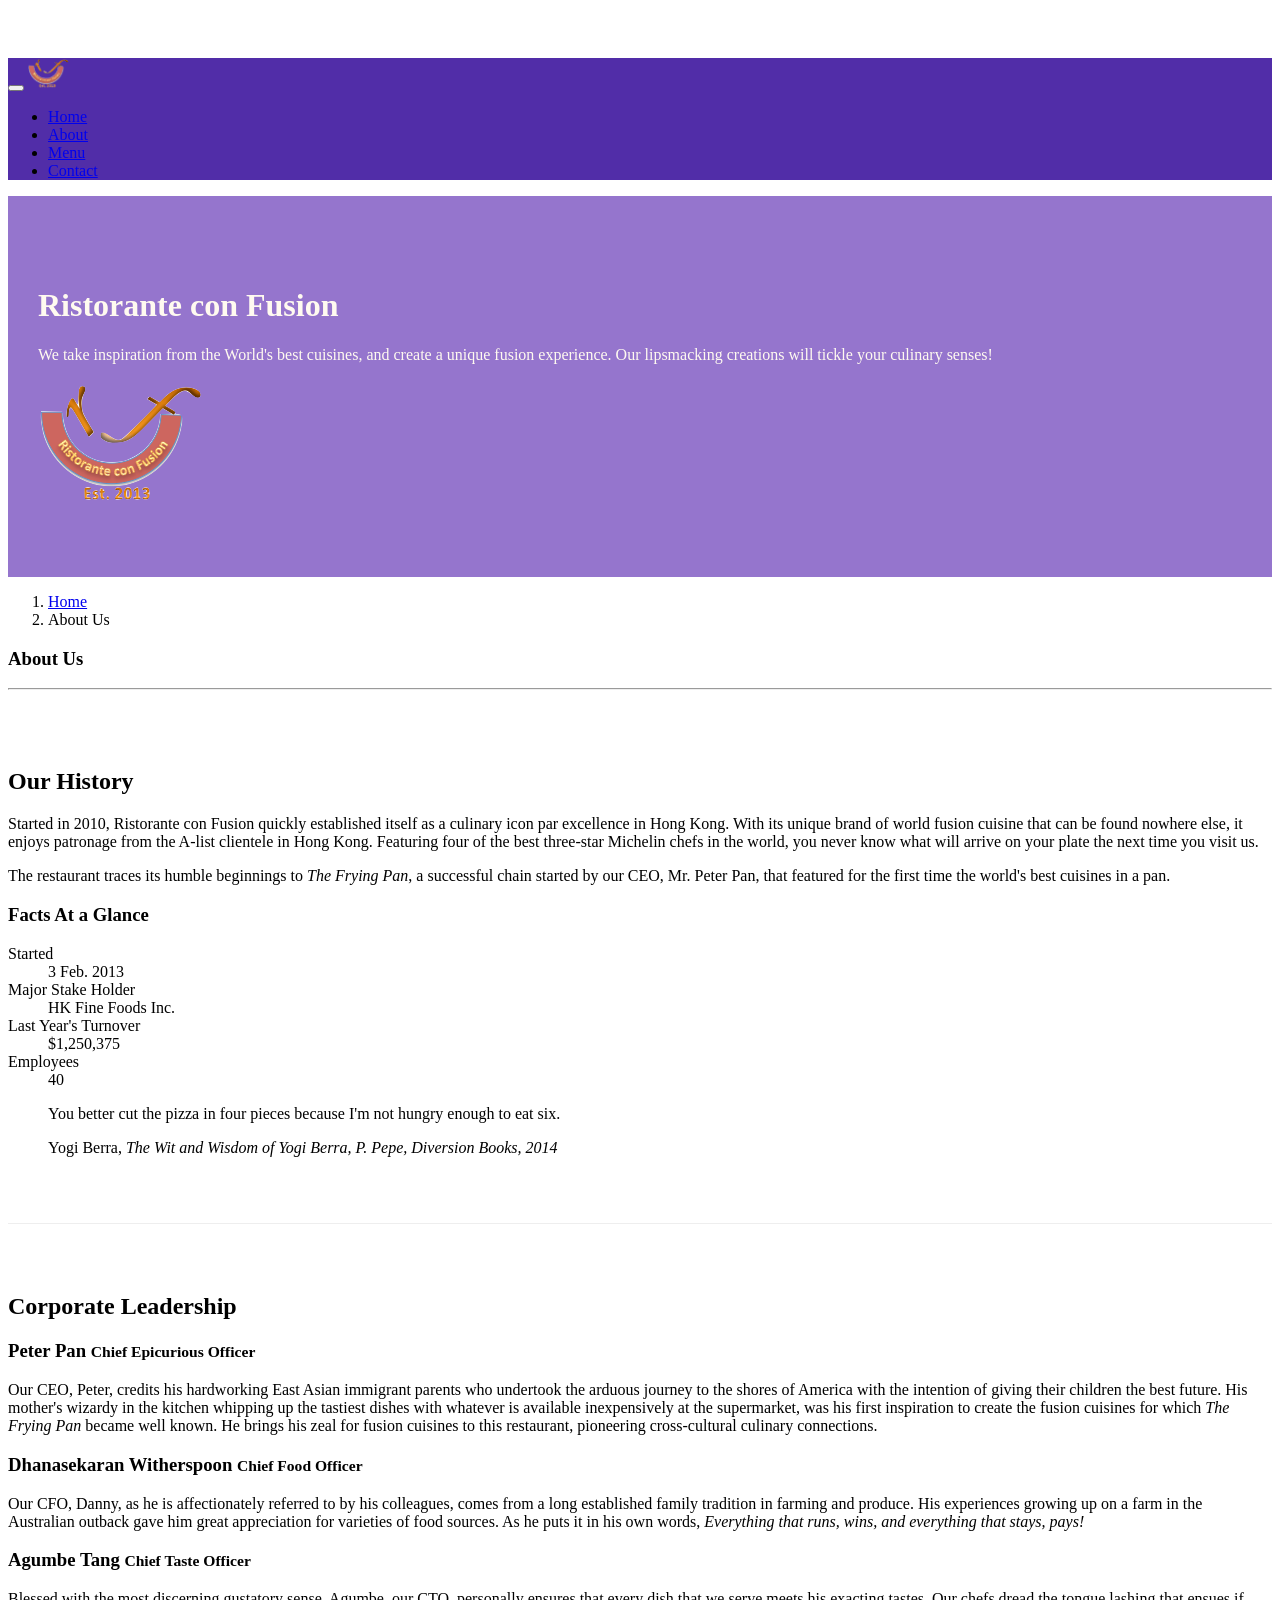
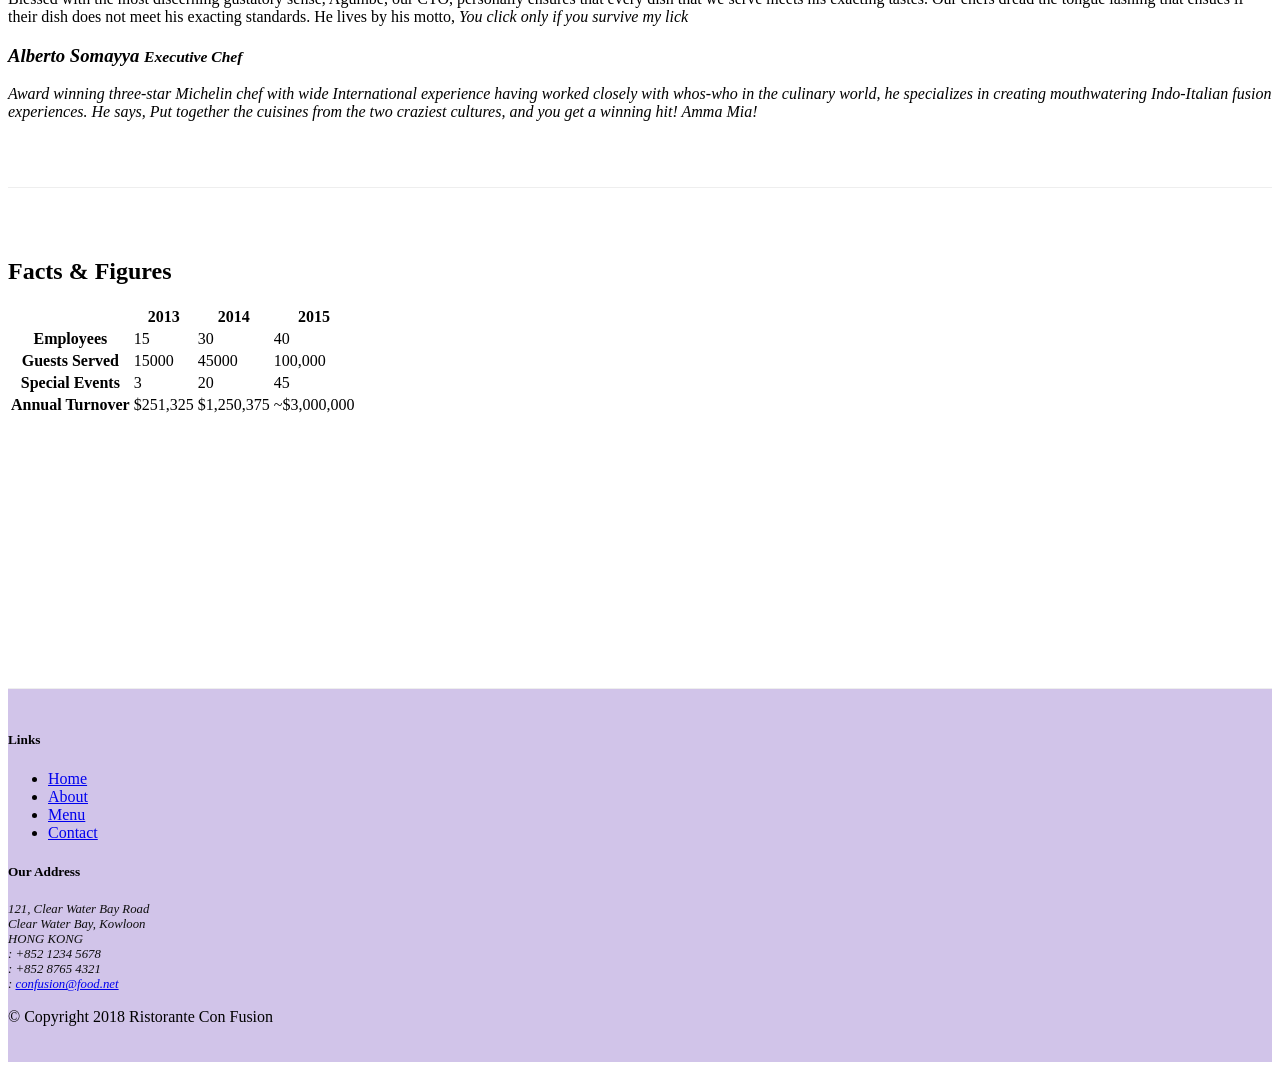
==== commit ecf72e01: "Accordion" ====
--- a/aboutus.html
+++ b/aboutus.html
@@ -109,57 +109,96 @@
     <div class="row row-content">
         <div class="col-12 col-sm-12">
             <h2>Corporate Leadership</h2>
-            <ul class="nav nav-tabs">
-                <li class="nav-item">
-                    <a class="nav-link active" href="#peter" role="tab" data-toggle="tab">Peter Pan, CEO</a>
-                </li>
-                <li class="nav-item">
-                    <a class="nav-link" href="#danny" role="tab" data-toggle="tab">Danny Witherspoon, CFO</a>
-                </li>
-                <li class="nav-item">
-                    <a class="nav-link" href="#agumbe" role="tab" data-toggle="tab">Agumbe Tang, CTO</a>
-                </li>
-                <li class="nav-item">
-                    <a class="nav-link" href="#alberto" role="tab" data-toggle="tab">Alberto Somayya, Exec. Chef</a>
-                </li>
-            </ul>
-            <div class="tab-content">
-                <div role="tabpanel" class="tab-pane fade show active" id="peter">
-                    <h3>Peter Pan <small>Chief Epicurious Officer</small></h3>
-                    <p class="d-none d-sm-block">Our CEO, Peter, credits his hardworking East Asian immigrant parents
-                        who
-                        undertook the arduous journey to the shores of America with the intention of giving their
-                        children
-                        the best future. His mother's wizardy in the kitchen whipping up the tastiest dishes with
-                        whatever
-                        is available inexpensively at the supermarket, was his first inspiration to create the fusion
-                        cuisines for which <em>The Frying Pan</em> became well known. He brings his zeal for fusion
-                        cuisines to this restaurant, pioneering cross-cultural culinary connections.</p>
-                </div>
-                <div role="tabpanel" class="tab-pane fade" id="danny">
-                    <h3>Dhanasekaran Witherspoon <small>Chief Food Officer</small></h3>
-                    <p class="d-none d-sm-block">Our CFO, Danny, as he is affectionately referred to by his colleagues,
-                        comes from a long established family tradition in farming and produce. His experiences growing
-                        up
-                        on a farm in the Australian outback gave him great appreciation for varieties of food sources.
-                        As
-                        he puts it in his own words, <em>Everything that runs, wins, and everything that stays, pays!</em></p>
-                </div>
-                <div role="tabpanel" class="tab-pane fade" id="agumbe">
-                    <h3>Agumbe Tang <small>Chief Taste Officer</small></h3>
-                    <p class="d-none d-sm-block">Blessed with the most discerning gustatory sense, Agumbe, our CTO,
-                        personally ensures that every dish that we serve meets his exacting tastes. Our chefs dread the
-                        tongue lashing that ensues if their dish does not meet his exacting standards. He lives by his
-                        motto, <em>You click only if you survive my lick.</em></p>
-                </div>
-                <div role="tabpanel" class="tab-pane fade" id="alberto">
-                    <h3>Alberto Somayya <small>Executive Chef</small></h3>
-                    <p class="d-none d-sm-block">Award winning three-star Michelin chef with wide International
-                        experience
-                        having worked closely with whos-who in the culinary world, he specializes in creating
-                        mouthwatering
-                        Indo-Italian fusion experiences. He says, <em>Put together the cuisines from the two craziest
-                            cultures, and you get a winning hit! Amma Mia!</em></p>
+            <div class="accordion">
+                <div class="card">
+                    <div class="card-header" role="tab" id="peterhead">
+                        <h3 class="mb-0">
+                            <a data-toggle="collapse" data-target="#peter">
+                                Peter Pan <small>Chief Epicurious Officer</small>
+                            </a>
+                        </h3>
+                    </div>
+                    <div class="collapse show" id="peter" data-parent="#accordion">
+                        <div class="card-body">
+                            <p class="d-none d-sm-block">Our CEO, Peter, credits his hardworking East Asian immigrant
+                                parents
+                                who
+                                undertook the arduous journey to the shores of America with the intention of giving
+                                their
+                                children
+                                the best future. His mother's wizardy in the kitchen whipping up the tastiest dishes
+                                with
+                                whatever
+                                is available inexpensively at the supermarket, was his first inspiration to create the
+                                fusion
+                                cuisines for which <em>The Frying Pan</em> became well known. He brings his zeal for
+                                fusion
+                                cuisines to this restaurant, pioneering cross-cultural culinary connections.</p>
+                        </div>
+                    </div>
+                </div>
+                <div class="card">
+                    <div class="card-header" role="tab" id="dannyhead">
+                        <h3 class="mb-0">
+                            <a class="collapsed" data-toggle="collapse" data-target="#danny">
+                                Dhanasekaran Witherspoon <small>Chief Food Officer</small>
+                            </a>
+                        </h3>
+                    </div>
+                    <div class="collapse" id="danny" data-parent="#accordion">
+                        <div class="card-body">
+                            <p class="d-none d-sm-block">Our CFO, Danny, as he is affectionately referred to by his
+                                colleagues,
+                                comes from a long established family tradition in farming and produce. His experiences
+                                growing
+                                up
+                                on a farm in the Australian outback gave him great appreciation for varieties of food
+                                sources.
+                                As
+                                he puts it in his own words, <em>Everything that runs, wins, and everything that stays,
+                                    pays!</em></p>
+                        </div>
+                    </div>
+                </div>
+                <div class="card">
+                    <div class="card-header" role="tab" id="agumbehead">
+                        <h3 class="mb-0">
+                            <a class="collapsed" data-toggle="collapse" data-target="#agumbe">
+                                Agumbe Tang <small>Chief Taste Officer</small>
+                            </a>
+                        </h3>
+                    </div>
+                    <div class="collapse" id="agumbe" data-parent="#accordion">
+                        <div class="card-body">
+                            <p class="d-none d-sm-block">Blessed with the most discerning gustatory sense, Agumbe, our
+                                CTO,
+                                personally ensures that every dish that we serve meets his exacting tastes. Our chefs
+                                dread the
+                                tongue lashing that ensues if their dish does not meet his exacting standards. He lives
+                                by his
+                                motto, <em>You click only if you survive my lick</p>
+                        </div>
+                    </div>
+                </div>
+                <div class="card">
+                    <div class="card-header" role="tab" id="albertohead">
+                        <h3 class="mb-0">
+                            <a class="collapsed" data-toggle="collapse" data-target="#alberto">
+                                Alberto Somayya <small>Executive Chef</small>
+                            </a>
+                        </h3>
+                    </div>
+                    <div class="collapse" id="alberto" data-parent="#accordion">
+                        <div class="card-body">
+                            <p class="d-none d-sm-block">Award winning three-star Michelin chef with wide International
+                                experience
+                                having worked closely with whos-who in the culinary world, he specializes in creating
+                                mouthwatering
+                                Indo-Italian fusion experiences. He says, <em>Put together the cuisines from the two
+                                    craziest
+                                    cultures, and you get a winning hit! Amma Mia!</em></em></p>
+                        </div>
+                    </div>
                 </div>
             </div>
         </div>
